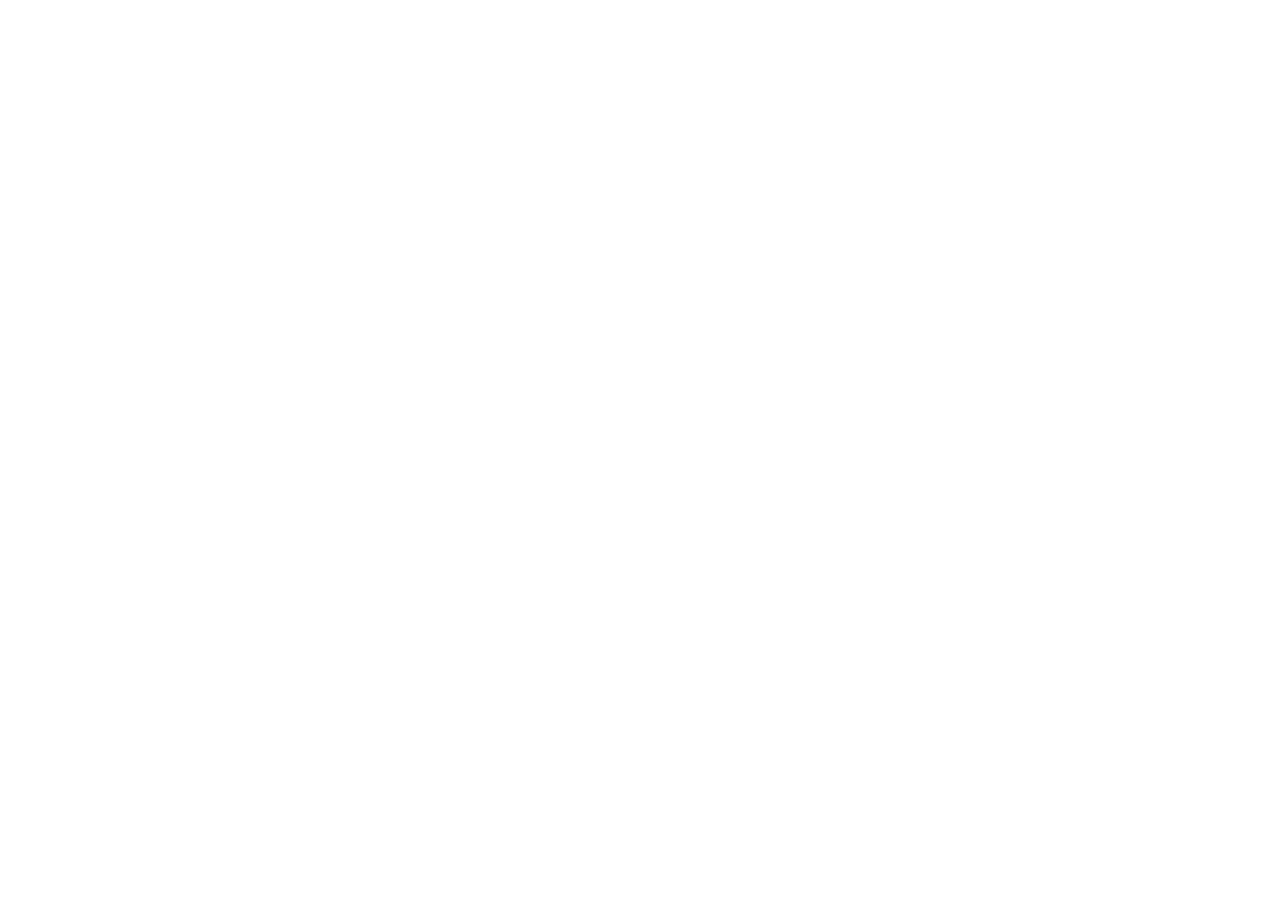
==== html/about.html @ ed01d2f4 "WebCompleta" ====
<!DOCTYPE html>
<html lang="es">
  <head>
    <meta charset="UTF-8" />
    <meta name="viewport" content="width=device-width, initial-scale=1.0" />
    <link rel="stylesheet" href="../css/styles.css" />
    <title>Document</title>
  </head>
  <body></body>
</html>
---- css/styles.css ----
* {
  box-sizing: border-box;
}
html {
  scroll-behavior: smooth;
}
img {
  display: block;
  max-width: 100%;
}
a {
  text-decoration: none;
  color: inherit;
}
ul {
  list-style: none;
  padding-left: 0;
  margin-top: 0;
  margin-bottom: 0;
}
body {
  margin: 0;
  font-family:  "Space Mono", monospace;
  background-color:#ffffff ;
}
.root{
  --bg-button:#FCB72B; /*cuando lo selecciono es transparente */
  --clr-letter:#495567;
  --dim-grey:#939CAA;
  --light-grey: #E5ECF4;
  --snow: #F2F5F9;
  --Light-yellow:#FFF4DF;
}
.header{
  display: flex;
  justify-content: center;
  align-items: center;
  height: 64px;
}
.hamburger{
 position: absolute;
 top: 24px;
 left: 32px;
}
.logo{  
  height: 20px;
  left:150px ;
  top: 20px;
}
.h2{
  margin: 0;
  text-align: center;
  font-size: 40px;
  line-height: 40px;
  margin-bottom: 24px;
  margin-top: 115px;
}
.description{
  margin: 0;
  font-family:"Lexend Deca", sans-serif ;
  font-size: 15px;
  text-align: center;
  line-height: 25px;
  margin-bottom: 34px;
}
.img-home{
  display: flex;
  flex-direction: column;
  padding-inline: 32px;
  align-items: center;
  height: 650px;
  background-image: url(../assets/images/home-hero-mobile.jpg);
  color: white;
}
.button{
  width: 180px;
  height: 56px;
  background-color: #FCB72B;
  border: none;
  color: var(--snow);
  font-weight: 700;
}
.right-arrow{
  position: absolute;
  bottom: 24px;
  right: 250px;
}
.card-instruction{
  display: flex;
  flex-direction: column;
  align-items: center;
}
.instruction{
  display:flex ;
  flex-direction: column;
  align-items: center;
  width: 311px;
  height: 232px;
  text-align: center;
  margin-top: 120px;
}
.icon{
  width: 56px;
  margin-bottom: 24px;
}
.bodyletter{
  font-size: 15px;
  font-family:"Lexend Deca", sans-serif ;
  color: #939CAA;
  line-height: 25px;
}
.h3{
  font-size: 20px;
  font-weight: 700;
  color: #495567;
  margin-bottom:24px ;
}
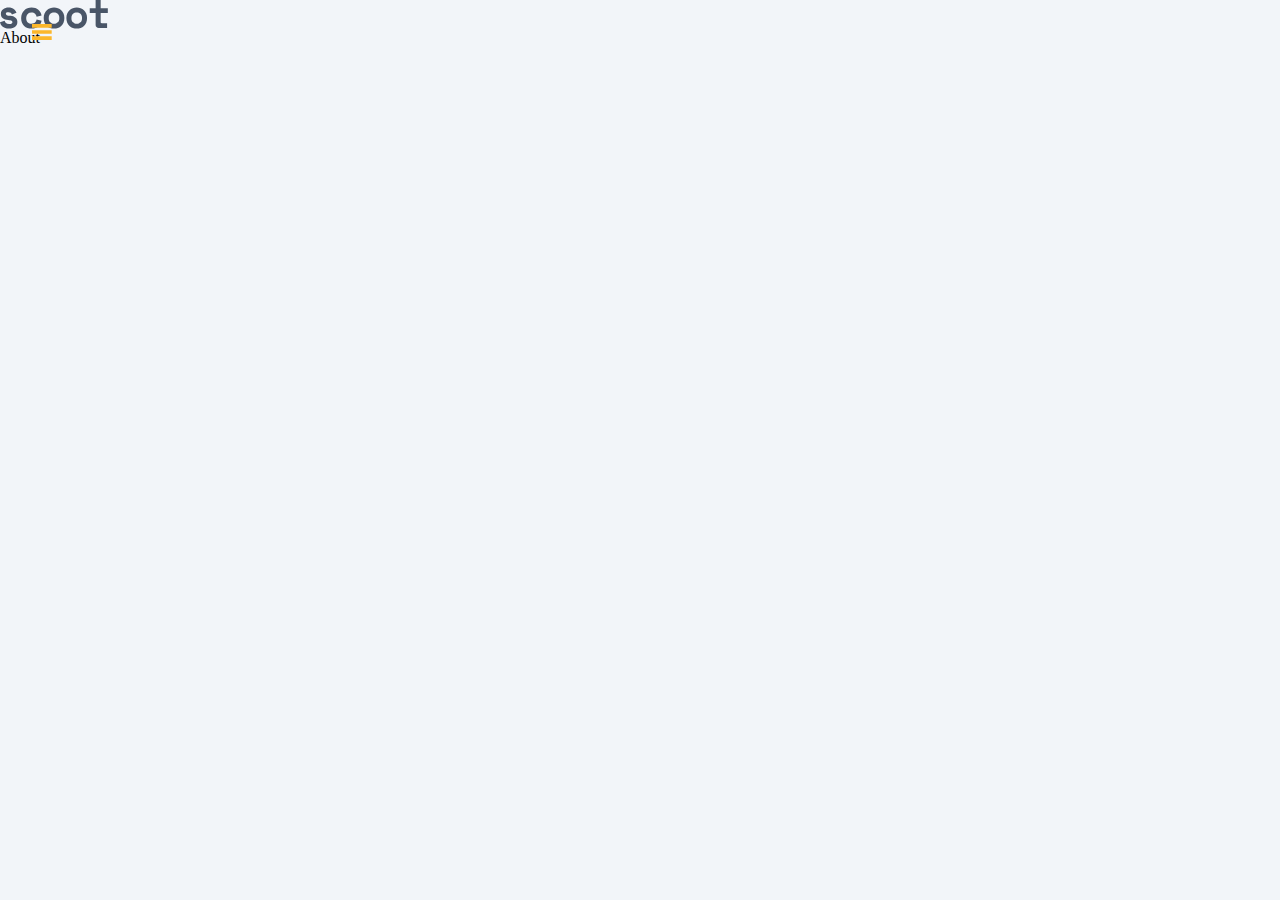
==== commit f1cb40f1: "WebCompleta" ====
--- a/html/about.html
+++ b/html/about.html
@@ -4,7 +4,33 @@
     <meta charset="UTF-8" />
     <meta name="viewport" content="width=device-width, initial-scale=1.0" />
     <link rel="stylesheet" href="../css/styles.css" />
-    <title>Document</title>
+    <title>About</title>
   </head>
-  <body></body>
+  <body>
+    <header class="header">
+      <div>
+        <img
+          id="hamburger"
+          class="hamburger"
+          src="../assets/icons/hamburger.svg"
+          alt=""
+        />
+        <img class="logo" src="../assets/logo.svg" alt="" />
+      </div>
+      <nav>
+        <ul id="menu" class="menu menu-show">
+          <li class="menu-item"><a class="menu-link" href="">About</a></li>
+          <li class="menu-item"><a class="menu-link" href="">Location</a></li>
+          <li class="menu-item"><a class="menu-link" href="">Careers</a></li>
+          <button class="button button-menu">Get Scootin</button>
+        </ul>
+      </nav>
+    </header>
+    <main>
+      <div class="cabecera">
+        <span class="h2">About</span>
+      </div>
+    </main>
+    <script src="../js/scripts.js"></script>
+  </body>
 </html>
--- a/css/styles.css
+++ b/css/styles.css
@@ -20,98 +20,118 @@
 }
 body {
   margin: 0;
-  font-family:  "Space Mono", monospace;
-  background-color:#ffffff ;
+  font-family: "Lexend Deca", serif;
+  background-color: var(--snow);
 }
-.root{
-  --bg-button:#FCB72B; /*cuando lo selecciono es transparente */
-  --clr-letter:#495567;
-  --dim-grey:#939CAA;
-  --light-grey: #E5ECF4;
-  --snow: #F2F5F9;
-  --Light-yellow:#FFF4DF;
+:root{
+--yellow: #FCB72B;
+--Dark-Navy:#495567;
+--Blue-Dark:#333A44;
+--Dim-Grey: #939CAA;
+--Light-Grey:#E5ECF4;
+--snow: #F2F5F9;
+--Light-Yellow: #FFF4DF;
+
+--soace-mono:'Space mono', monospace;
+--lexend-deca: 'Lexend deca', 'sans-serif';
+
+--h1-mobile:40px;
+--h2--mobile:32px;
+--h3-mobile:24px;
+--h4-mobile:20px;
+
+--line-height-m:25px;
+--line-height-l:28px;
+--line-height-xl:40px;
+--letter-spacing-s:-1.7px;
+
+--font-weigth-bold:700;
+
+--text-m:15px;
+
+--margin-bottom-s:24px;
+--margin-bottom-m:34px;
+--margin-bottom-l:48px;
+
+
 }
+
 .header{
+  position: relative;
+}
+.top-bar{
   display: flex;
+  align-items: center;
   justify-content: center;
-  align-items: center;
-  height: 64px;
+  height:64px ;
+}
+.menu{
+  display: none;
 }
 .hamburger{
- position: absolute;
- top: 24px;
- left: 32px;
+  position: absolute;
+  left: 32px;
+  top: 24px;
 }
-.logo{  
-  height: 20px;
-  left:150px ;
-  top: 20px;
-}
-.h2{
-  margin: 0;
-  text-align: center;
-  font-size: 40px;
-  line-height: 40px;
-  margin-bottom: 24px;
-  margin-top: 115px;
-}
-.description{
-  margin: 0;
-  font-family:"Lexend Deca", sans-serif ;
-  font-size: 15px;
-  text-align: center;
-  line-height: 25px;
-  margin-bottom: 34px;
-}
-.img-home{
+.banner{
   display: flex;
+  position: relative;
   flex-direction: column;
-  padding-inline: 32px;
   align-items: center;
+  justify-content: center;
   height: 650px;
   background-image: url(../assets/images/home-hero-mobile.jpg);
-  color: white;
+  padding-inline: 32px;
+  margin-bottom: 120px;
+}
+
+.main-title{
+  font-size: var(--h1-mobile);
+  font-family:var(--soace-mono);
+line-height: var(--line-height-xl);
+color: var(--snow);
+text-align: center;
+letter-spacing: var(--letter-spacing-s);
+}
+.textM{
+  font-size: var(--text-m);
+  text-align: center;
+  color: var(--snow);
+  line-height: var(--line-height-m);
+  margin-bottom: var(--margin-bottom-m);
 }
 .button{
-  width: 180px;
-  height: 56px;
-  background-color: #FCB72B;
+  background-color: var(--yellow);
+  width:180px ;
+  height: 53px;
+  font-family: var(--lexend-deca);
+  font-size: var(--text-m);
   border: none;
   color: var(--snow);
-  font-weight: 700;
 }
-.right-arrow{
-  position: absolute;
-  bottom: 24px;
-  right: 250px;
+.title-h4{
+  font-size: var(--h4-mobile);
+  font-family: var(--soace-mono);
+  font-weight: var(--font-weigth-bold);
+  margin-bottom: var(--margin-bottom-s);
+  color: var(--Dark-Navy);
 }
 .card-instruction{
   display: flex;
+  padding-inline: 32px;
   flex-direction: column;
+  justify-content: center;
   align-items: center;
+  margin-bottom: var(--margin-bottom-l);
 }
-.instruction{
-  display:flex ;
-  flex-direction: column;
-  align-items: center;
-  width: 311px;
-  height: 232px;
+.iconoS{
+width:56px ;
+margin-bottom: var(--margin-bottom-s);
+}
+.textMgrey{
+ font-size: var(--text-m); 
+ color: var(--Dim-Grey);
+ line-height: var(--line-height-m);
+  margin-bottom: var(--margin-bottom-m);
   text-align: center;
-  margin-top: 120px;
-}
-.icon{
-  width: 56px;
-  margin-bottom: 24px;
-}
-.bodyletter{
-  font-size: 15px;
-  font-family:"Lexend Deca", sans-serif ;
-  color: #939CAA;
-  line-height: 25px;
-}
-.h3{
-  font-size: 20px;
-  font-weight: 700;
-  color: #495567;
-  margin-bottom:24px ;
 }